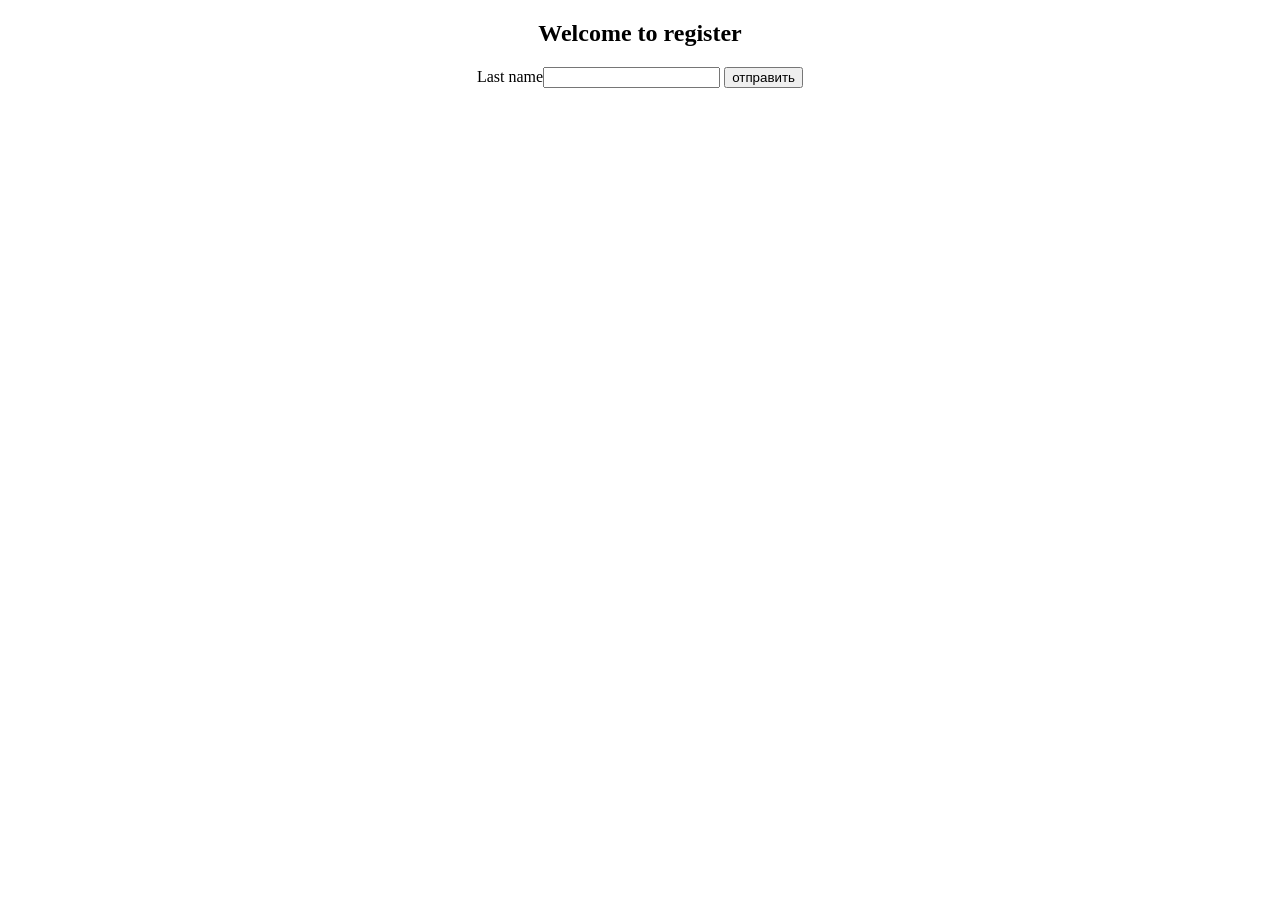
==== сайт/regist.html @ 395de62d "Add files via upload" ====
<!DOCTYPE html>
<html lang="en">
  <head>
    <meta charset="UTF-8" />
    <meta http-equiv="X-UA-Compatible" content="IE=edge" />
    <meta name="viewport" content="width=device-width, initial-scale=1.0" />
    <link rel="stylesheet" href="css/style.css" />
    <title>Document</title>
  </head>
  <body>
    <h2 class="h1">Welcome to register</h2>
    <div class="sc">
      <label for="lastname">Last name</label><input type="lastname" />
      <button>отправить</button>
    </div>
  </body>
</html>
---- сайт/css/style.css ----
.h1 {
  text-align: center;
}
.sc {
  text-align: center;
}
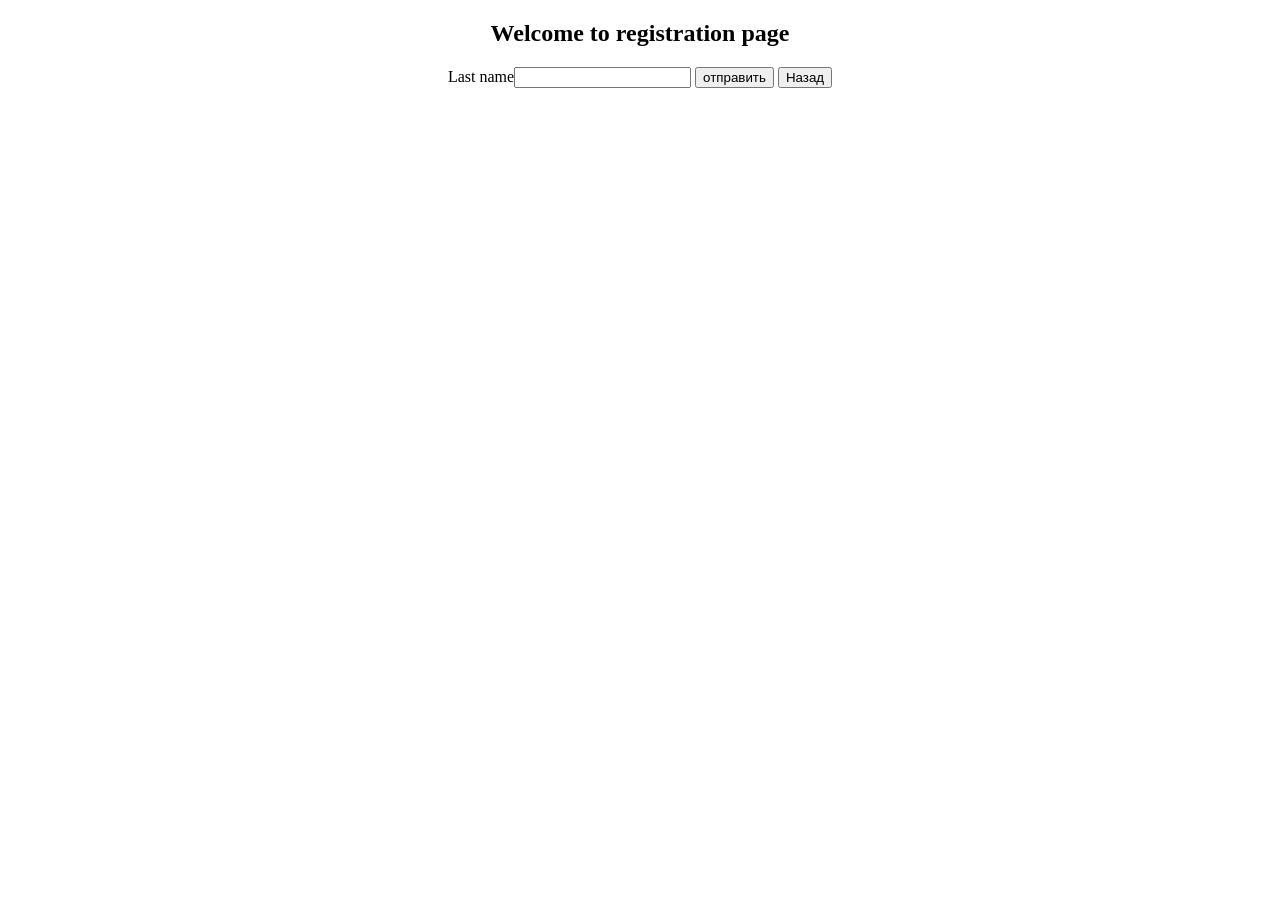
==== commit 344b284d: "Update regist.html Some corrections" ====
--- a/сайт/regist.html
+++ b/сайт/regist.html
@@ -5,13 +5,14 @@
     <meta http-equiv="X-UA-Compatible" content="IE=edge" />
     <meta name="viewport" content="width=device-width, initial-scale=1.0" />
     <link rel="stylesheet" href="css/style.css" />
-    <title>Document</title>
+    <title>Registration list</title>
   </head>
   <body>
-    <h2 class="h1">Welcome to register</h2>
+    <h2 class="h1">Welcome to registration page</h2>
     <div class="sc">
       <label for="lastname">Last name</label><input type="lastname" />
       <button>отправить</button>
+      <button>Назад</button>
     </div>
   </body>
 </html>
